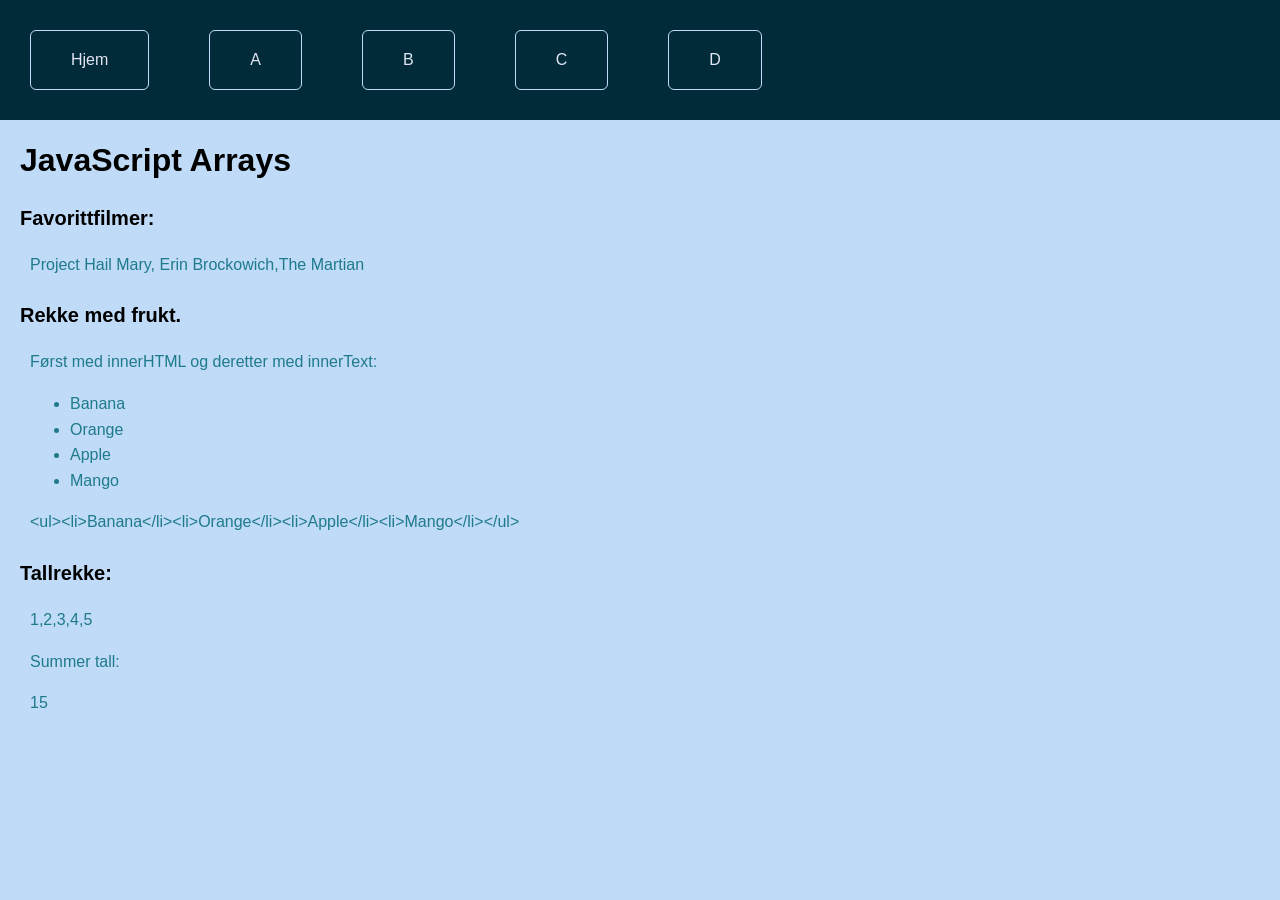
==== Del1.html @ fbc5e42e "Oppstart" ====
<!DOCTYPE html>
<html>
    <head>
        <meta charset="utf-8">
        <title>JavaScript Arrays</title>
         <link rel="stylesheet" href="StyleMain.css">
    </head>
<body>

<ul class="topnav">
    <li><a href="index.html">Hjem</a></li>
    <li><a href="Del1.html">A</a></li>
    <li><a href="Del2.html">B</a></li>
    <li><a href="Del3.html">C</a></li>
    <li><a href="Del4.html">D</a></li>
  </ul>
</topnav>    

<div class="main">
  <h1>JavaScript Arrays</h1>

  <h3>Favorittfilmer: </h3>
  <p id="demo"></p>

  <h3>Rekke med frukt. </h3>
  <p>Først med innerHTML og deretter med innerText:</p>

  <p id="fruit"></p>
  <p id="fruit2"></p>

  <h3>Tallrekke: </h3>
  <p id="tall"></p>

  <p>Summer tall:</p>
  <p id="sum"></p>

</div>

<script src="script.js"></script>

</body>


</html>
---- StyleMain.css ----
/*Fargekoder
 color: #022b3a;
 color: #1f7a8c;
 color: #bfdbf7;
 color: #e1e5f2;
 color: #ffffff; 
 Gentle Sea Breeze
 https://coolors.co/palette/022b3a-1f7a8c-bfdbf7-e1e5f2-ffffff
  */

*, *::before, *::after 
{ 
  box-sizing: border-box;
}
/* a CSS property value that forces an element's specified width and height to include its 
content, padding, and border. It prevents elements from expanding unexpectedly when padding or borders are added, 
making layout calculations much easier and more intuitive compared to the default content-box. */


h1 {
  font-size: 2rem;
  line-height: 1.2;
  margin-bottom: 0.5em;
}

h2 {
  font-size: 1.5rem;
  line-height: 1.3;
  margin-top: 1.5em;
  margin-bottom: 0.5em;
}

h3 {
  font-size: 1.25rem;
  line-height: 1.4;
  margin-top: 1.2em;
}
p {
    color: #1f7a8c;
    line-height: 1.6;
    margin-bottom: 16px;
    margin-left: 10px;
}

a:link {
  color: #022b3a;
  background-color: transparent;
  text-decoration: underline;
}

a:visited {
  color: #022b3a;
  background-color: transparent;
}

body {
    background-color:#bfdbf7;
    font-family:'Lucida Sans', 'Lucida Sans Regular', 'Lucida Grande', 'Lucida Sans Unicode', Geneva, Verdana, sans-serif;
    margin: 0;
    padding: 0;
}

 ul.topnav {
  list-style-type: none;
  margin: 0;
  padding: 0;
  overflow: hidden; 
  background-color: #022b3a;
}

ul.topnav li{
  float: left;
  }

ul.topnav li a {
  display: block;
  color: #e1e5f2;
  text-align: center;
  padding: 20px 40px;
  text-decoration: none;
  border: #bfdbf7 solid 1px; 
  border-radius: 6px;   /* valgfritt – penere */ 
  margin: 30px;      
}

ul.topnav li a:hover:not(.active) {background-color: #1f7a8c;}


@media screen and (max-width: 600px) {
    ul.topnav li.right,
    ul.topnav li {float: none;}
}


 .main{
    background-color: #bfdbf7;
    padding-left: 20px;
 }

 .footer a { 
  color: #e1e5f2;
  text-decoration: none;
  font-size: 18px;
}

  footer{
  width: min(600px, 90%); 
  background-color: #022b3a;  
  color: #e1e5f2;
  min-height: 80px;
  display: flex;
  justify-content: center;
  text-align: center;
  padding: 14px;
  align-items: center;
  border-radius: 10px;
  margin:24px auto;
 }

 
/* Knapper */
.button-container {
  margin: 30px 0;
}

button {
  background-color: #022b3a;
  color: #bfdbf7;
  padding: 15px 30px;
  border: #bfdbf7 solid 1px;
  border-radius: 50px; /* Mer moderne pille-form */
  font-size: 1rem;
  cursor: pointer;
  transition: all 0.3s ease;
  box-shadow: 0 4px 15px rgba(3, 4, 94, 0.2);
}

button:hover {
  background-color: #1f7a8c;
  transform: translateY(-2px);
  box-shadow: 0 6px 20px rgba(3, 4, 94, 0.3);
}

button:active {
  transform: translateY(1px);
}
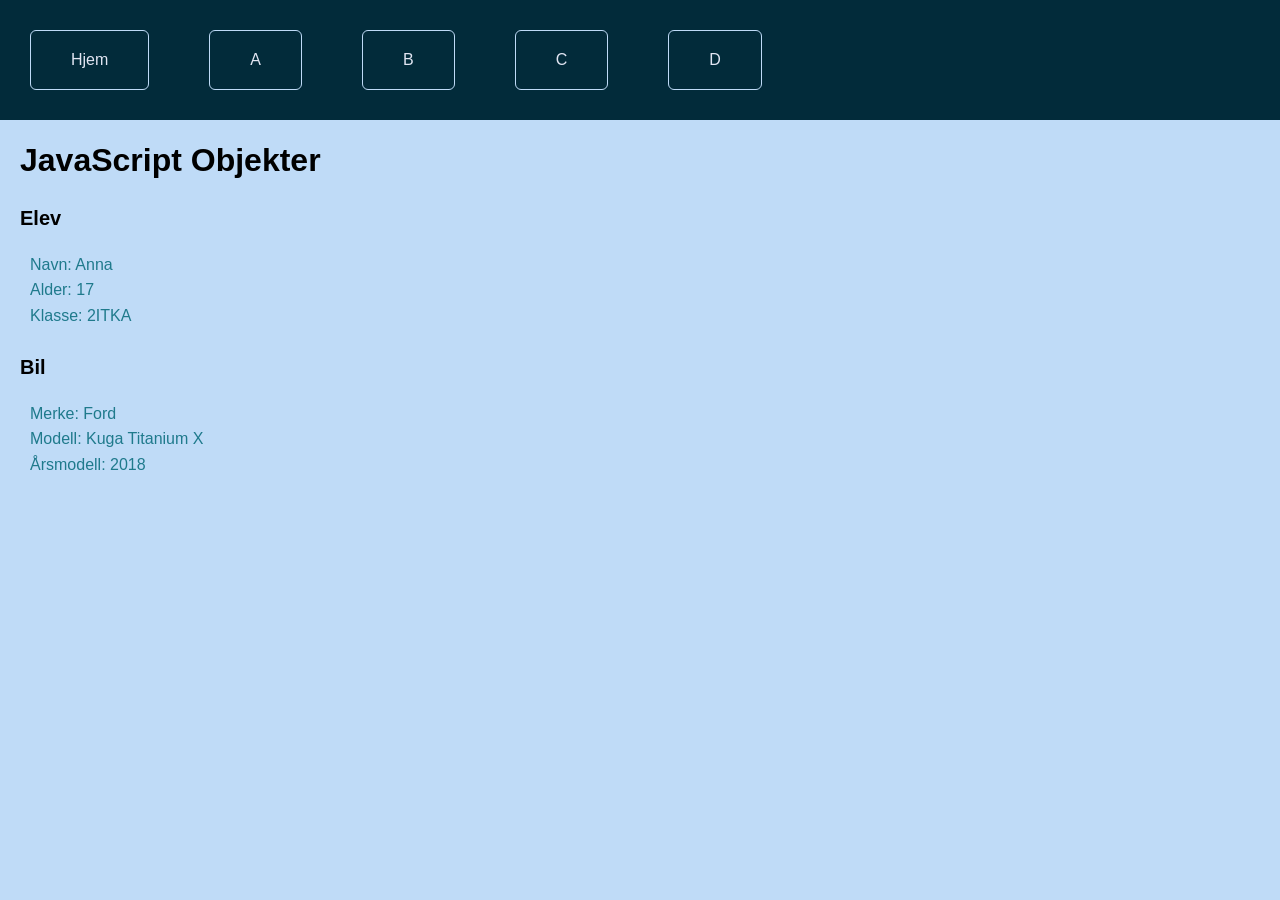
==== commit 10336802: "262808" ====
--- a/Del1.html
+++ b/Del1.html
@@ -2,7 +2,7 @@
 <html>
     <head>
         <meta charset="utf-8">
-        <title>JavaScript Arrays</title>
+        <title>JavaScript Objekter</title>
          <link rel="stylesheet" href="StyleMain.css">
     </head>
 <body>
@@ -17,22 +17,13 @@
 </topnav>    
 
 <div class="main">
-  <h1>JavaScript Arrays</h1>
+  <h1>JavaScript Objekter</h1>
 
-  <h3>Favorittfilmer: </h3>
-  <p id="demo"></p>
+  <h3>Elev </h3>
+  <p id="eleven"></p>
 
-  <h3>Rekke med frukt. </h3>
-  <p>Først med innerHTML og deretter med innerText:</p>
-
-  <p id="fruit"></p>
-  <p id="fruit2"></p>
-
-  <h3>Tallrekke: </h3>
-  <p id="tall"></p>
-
-  <p>Summer tall:</p>
-  <p id="sum"></p>
+  <h3>Bil </h3>
+  <p id="bilen"></p>
 
 </div>
 
